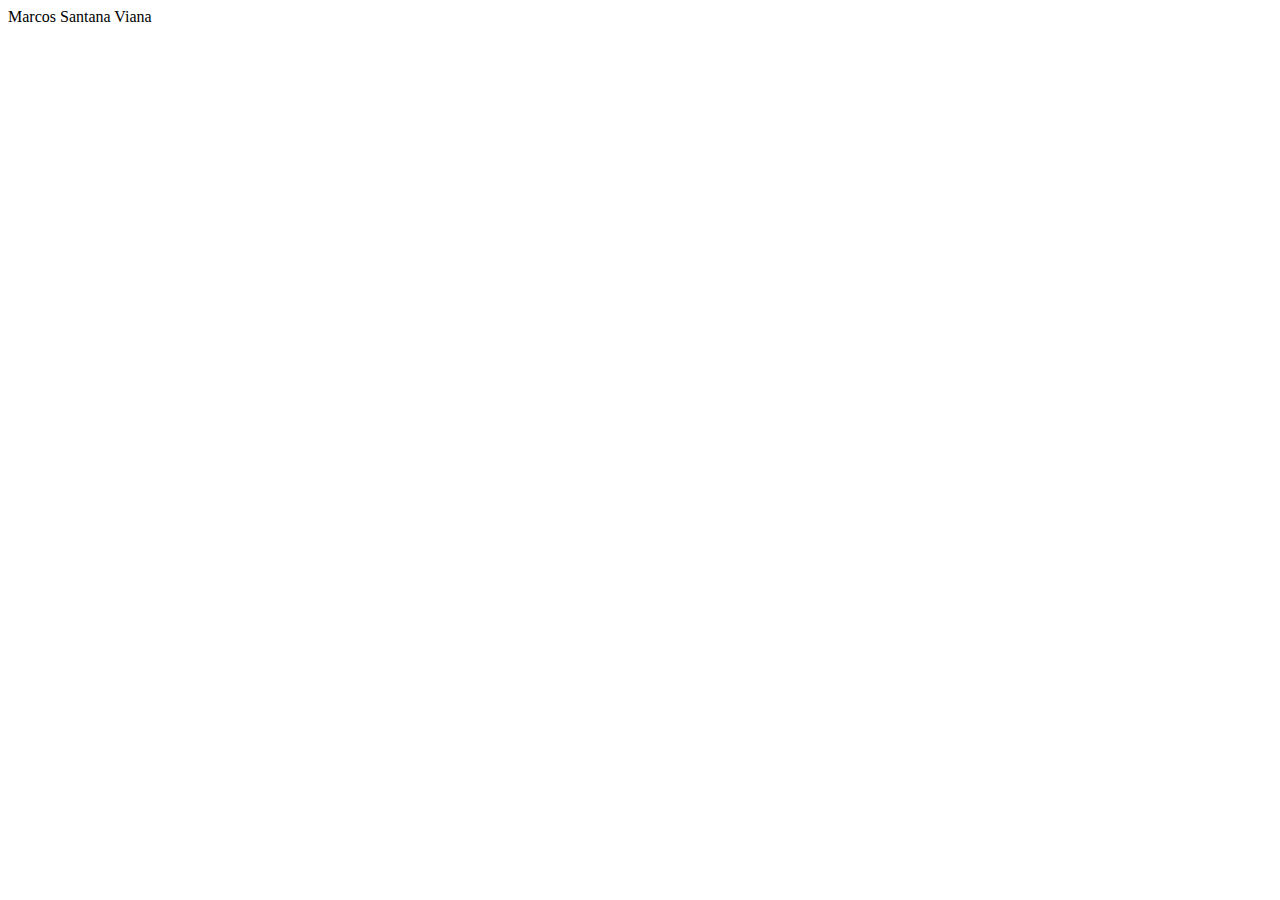
==== 2_introducao_a_criacao_websites_html5_css3/index.html @ 1e051ec4 "Inicio curso introdução html e css e alterado nome da pasta introdução ao git" ====
<!DOCTYPE html>
<html lang="en">
<head>
    <meta charset="UTF-8">
    <meta http-equiv="X-UA-Compatible" content="IE=edge">
    <meta name="viewport" content="width=device-width, initial-scale=1.0">
    <title>Marcos Viana</title>
</head>
<body>
    Marcos Santana Viana
</body>
</html>
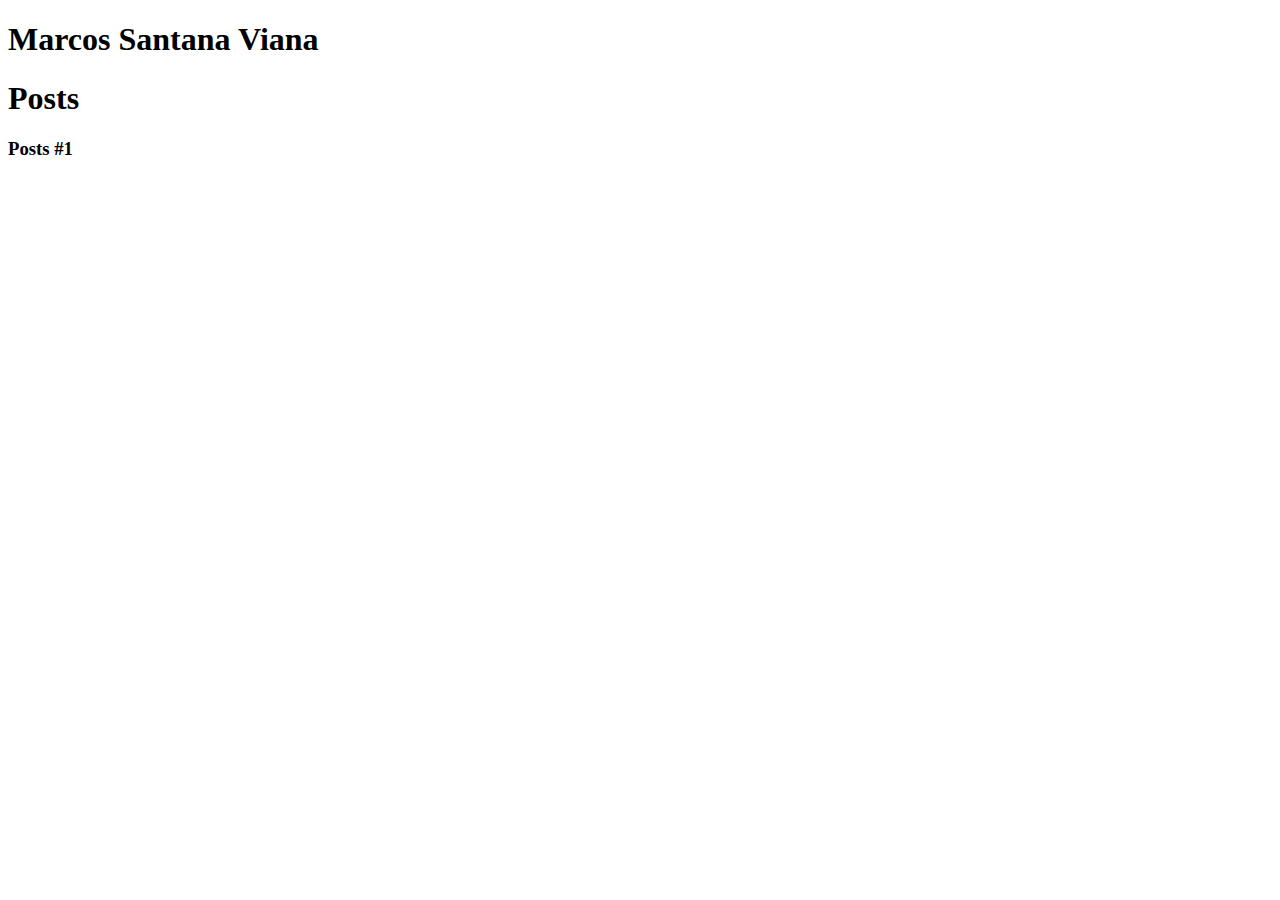
==== commit e2621d60: "Inserido Tags header, section, header, article e footer no arquivo index.html" ====
--- a/2_introducao_a_criacao_websites_html5_css3/index.html
+++ b/2_introducao_a_criacao_websites_html5_css3/index.html
@@ -7,6 +7,19 @@
     <title>Marcos Viana</title>
 </head>
 <body>
-    Marcos Santana Viana
+    <header>
+        <h1>Marcos Santana Viana</h1>
+    </header>
+    <section>
+        <header>
+            <h1>Posts</h1>
+        </header>
+        <article>
+            <header>
+                <h3>Posts #1</h3>
+            </header>
+        </article>
+    </section>  
+    <footer></footer>
 </body>
 </html>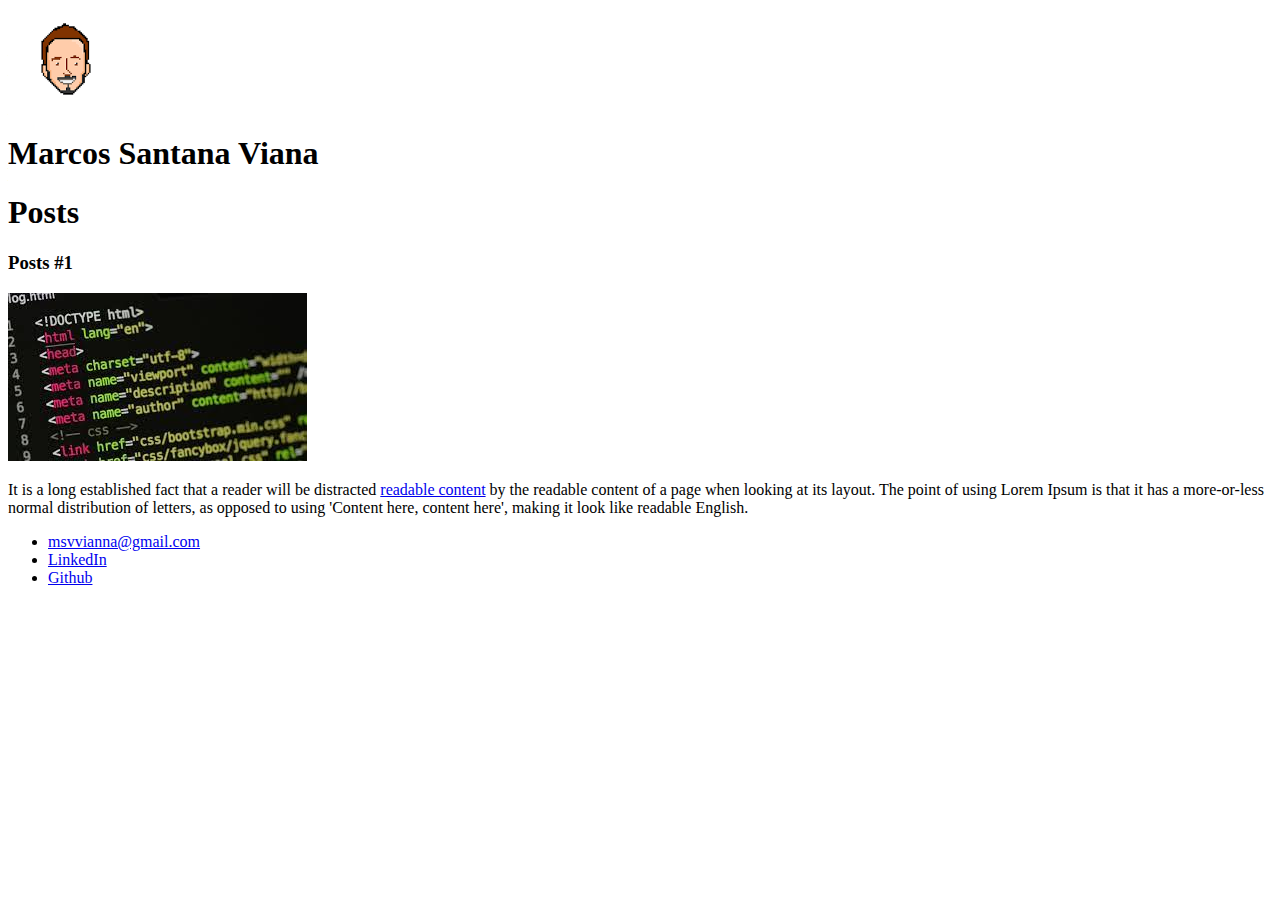
==== commit c1eb7006: "Inserido imagens, links e listas no arquivo index.html" ====
--- a/2_introducao_a_criacao_websites_html5_css3/index.html
+++ b/2_introducao_a_criacao_websites_html5_css3/index.html
@@ -8,6 +8,8 @@
 </head>
 <body>
     <header>
+        <img src="logo.png" alt="logo do site">
+        
         <h1>Marcos Santana Viana</h1>
     </header>
     <section>
@@ -17,9 +19,27 @@
         <article>
             <header>
                 <h3>Posts #1</h3>
+                <img src="image_topo.jpeg" alt="imagem do topo">
             </header>
+            <p>It is a long established fact that a reader will be distracted <a href="https://www.linkedin.com/in/marcos-santana-viana-87758331/" target="_blank">readable content</a> by the readable content of a page when looking at its layout. 
+                The point of using Lorem Ipsum is that it has a more-or-less normal distribution of letters, as opposed to using 
+                'Content here, content here', making it look like readable English.
+
+            </p>
         </article>
     </section>  
-    <footer></footer>
+    <footer>
+        <ul>
+            <li>
+                <a href="mailto:msvvianna@gmail.com" target="_blank">msvvianna@gmail.com</a>
+            </li>
+            <li>
+                <a href="https://www.linkedin.com/in/marcos-santana-viana-87758331/" target="_blank">LinkedIn</a>
+            </li>
+            <li>
+                <a href="https://github.com/msvvianna/" target="_blank">Github</a>
+            </li>
+        </ul>
+    </footer>
 </body>
 </html>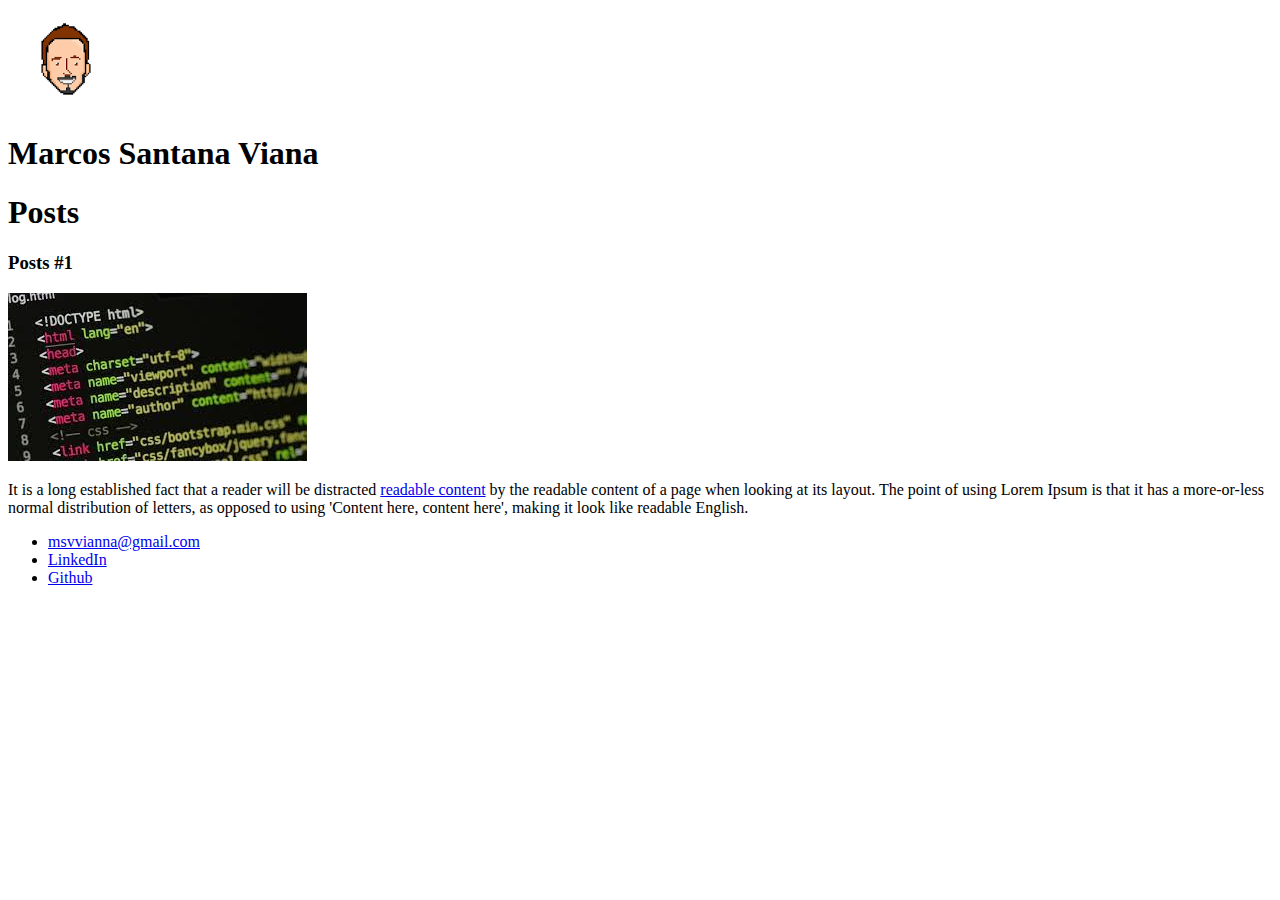
==== commit 4177e26c: "Criado arquivo de estilos style.css" ====
--- a/2_introducao_a_criacao_websites_html5_css3/index.html
+++ b/2_introducao_a_criacao_websites_html5_css3/index.html
@@ -5,6 +5,7 @@
     <meta http-equiv="X-UA-Compatible" content="IE=edge">
     <meta name="viewport" content="width=device-width, initial-scale=1.0">
     <title>Marcos Viana</title>
+    <link rel="stylesheet" href="style.css">
 </head>
 <body>
     <header>
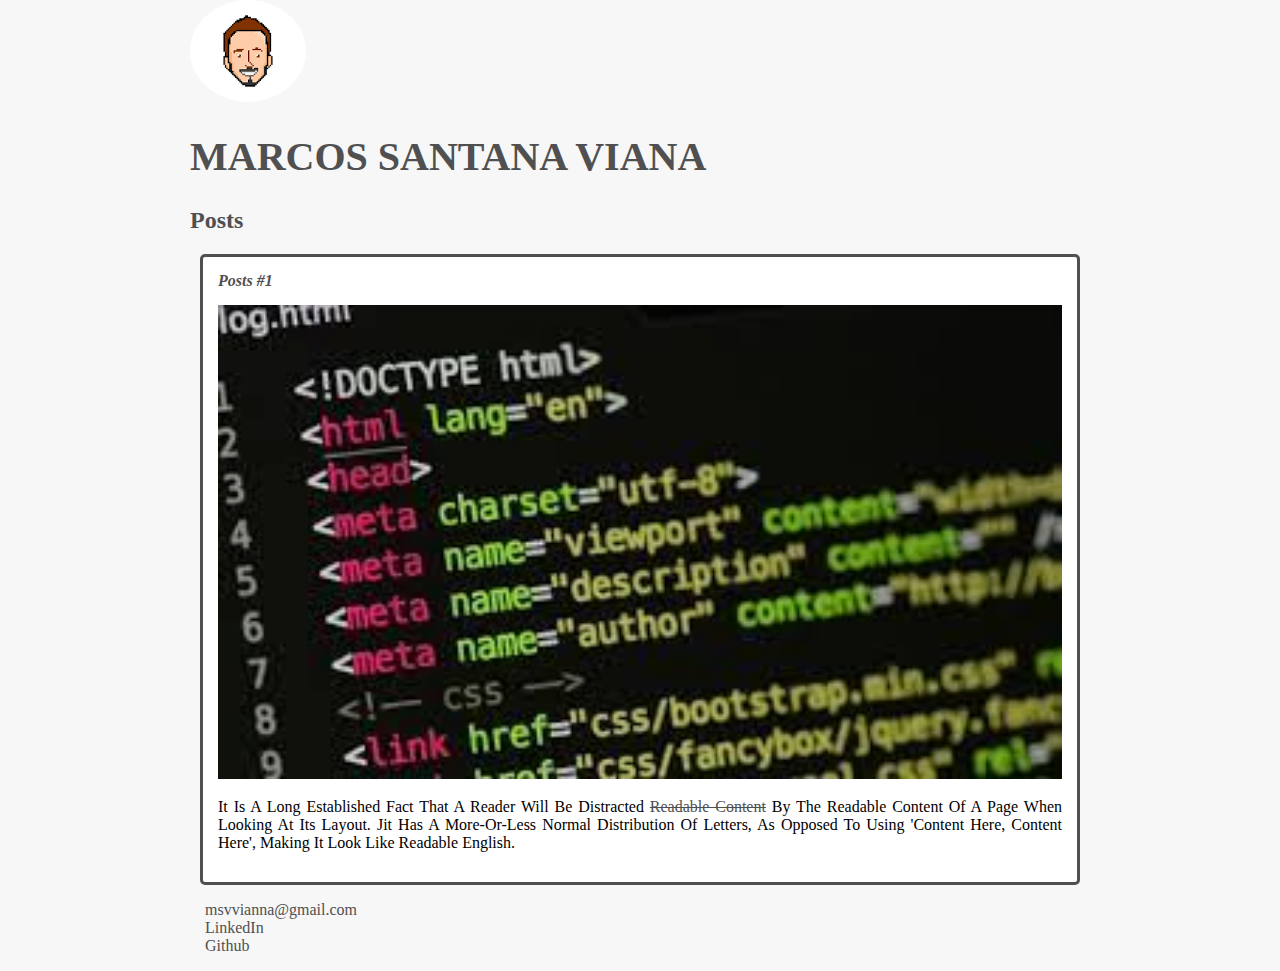
==== commit 5d5b5673: "Criado estilos no html" ====
--- a/2_introducao_a_criacao_websites_html5_css3/index.html
+++ b/2_introducao_a_criacao_websites_html5_css3/index.html
@@ -9,28 +9,26 @@
 </head>
 <body>
     <header>
-        <img src="logo.png" alt="logo do site">
+        <img src="logo.png" alt="logo do site" class="photo">
         
-        <h1>Marcos Santana Viana</h1>
+        <h1 id="title">Marcos Santana Viana</h1>
     </header>
     <section>
         <header>
-            <h1>Posts</h1>
+            <h2 class="subtitle">Posts</h2>
         </header>
-        <article>
+        <article class="post">
             <header>
-                <h3>Posts #1</h3>
-                <img src="image_topo.jpeg" alt="imagem do topo">
+                <h3 class="post_title">Posts #1</h3>
+                <img src="image_topo.jpeg" alt="imagem do topo" class="post_image">
             </header>
-            <p>It is a long established fact that a reader will be distracted <a href="https://www.linkedin.com/in/marcos-santana-viana-87758331/" target="_blank">readable content</a> by the readable content of a page when looking at its layout. 
-                The point of using Lorem Ipsum is that it has a more-or-less normal distribution of letters, as opposed to using 
-                'Content here, content here', making it look like readable English.
+            <p class="post_content">It is a long established fact that a reader will be distracted <a href="https://www.linkedin.com/in/marcos-santana-viana-87758331/" target="_blank">readable content</a> by the readable content of a page when looking at its layout. Jit has a more-or-less normal distribution of letters, as opposed to using 'Content here, content here', making it look like readable English.
 
             </p>
         </article>
     </section>  
     <footer>
-        <ul>
+        <ul class="contacts_list">
             <li>
                 <a href="mailto:msvvianna@gmail.com" target="_blank">msvvianna@gmail.com</a>
             </li>
--- a/2_introducao_a_criacao_websites_html5_css3/style.css
+++ b/2_introducao_a_criacao_websites_html5_css3/style.css
@@ -0,0 +1,62 @@
+body {
+    background: #f7f7f7;
+    font-size: verdana;
+    max-width: 900px;
+    margin: auto;
+}
+
+.photo {
+    border-radius: 50%;
+}
+
+#title, .subtitle, .post_title {
+    color: #505050;
+}
+
+#title {
+    font-size: 40px;
+    text-transform: uppercase;
+}
+
+a {
+    text-decoration: line-through;
+    color: #505050;
+    
+}
+
+.post_title {
+    font-size: 16px;
+    font-style: italic;
+    margin: 0;
+    margin-bottom: 15px;
+}
+
+.post {
+    background: #fff;
+    padding: 15px;
+    border: 3px solid #505050;
+    margin: 10px;
+    margin-bottom: 15px;
+    border-radius: 5px;
+}
+
+.post_content {
+    margin: 0;
+    margin-bottom: 15px;
+    text-transform: capitalize;
+    text-align: justify;
+}
+
+.post_image {
+    margin-bottom: 15px;
+    width: 100%;
+}
+
+.contacts_list{
+    list-style-type: none;
+    padding-left: 15px;
+}
+
+.contacts_list li a{
+    text-decoration: none;
+}